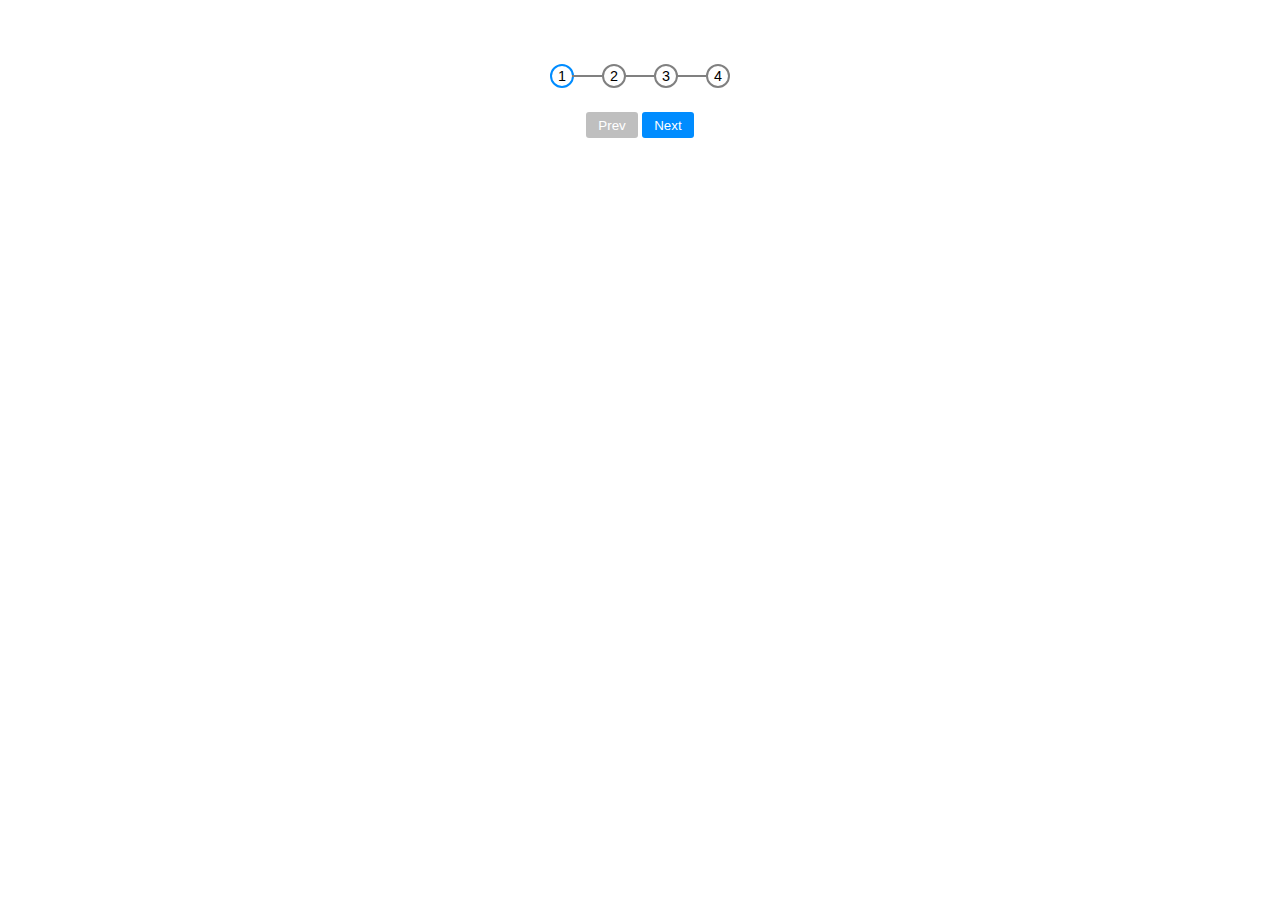
==== 02/index.html @ c182ec01 "days 01 and 02 done - basic" ====
<!DOCTYPE html>
<html lang="en">
<head>
  <meta charset="UTF-8">
  <meta name="viewport" content="width=device-width, initial-scale=1.0">
  <title>Document</title>
  <link rel="stylesheet" href="styles.css">
</head>
<body>

  <div class="container">
    <div class="flex">
      <div class="num num--one blue">1</div>
      <div class="num num--two">2</div>
      <div class="num num--three">3</div>
      <div class="num num--four">4</div>
    </div>
    <div class="btns">
      <button>Prev</button>
      <button class="enabled">Next</button>
    </div>
  </div>
  

  <script src="script.js"></script>
</body>
</html>
---- 02/styles.css ----
*, ::before, ::after {
  margin: 0;
  padding: 0;
  list-style-type: none;
  text-decoration: none;
  box-sizing: border-box;
}

*:focus {
  outline: none;
}

:root {
  --blue: rgb(0, 140, 255);
}


body {
  font-size: 100%;
  font-family: sans-serif;
  display: flex;
  align-items: center;
  justify-content: center;
  padding: 4rem;
}

.container {
  display: flex;
  flex-direction: column;

}

.flex {
  display: flex;
}

.num {
  font-size: .9rem;
  width: 1.5rem;
  height: 1.5rem; 
  border: 2px solid gray;
  border-radius: 50%;
  display: flex;
  justify-content: center;
  align-items: center;
  position: relative;
}

.num:not(.num--four)::before {
  content: "";
  position: absolute;
  width: calc(1.75rem + 2px);
  height: 2px;
  background-color: gray;
  left: 100%;
}

.num:not(.num--four)::after {
  content: "";
  position: absolute;
  width: 0;
  height: 2px;
  background-color: var(--blue);
  left: 100%;
  transition: width 350ms ease-out;
}

.active:not(.num--four)::after {
  width: calc(1.75rem + 2px)
}

.blue {
  border-color: var(--blue);
  transition: border-color 300ms ease-in 300ms;
}

.num + .num {
  margin-left: 1.75rem;
}

.btns {
  margin: 1.5rem auto;
}

button {
  padding: .35rem .75rem;
  color: #fff;
  background-color: rgba(0,0,0,.25);
  border: 0;
  border-radius: 3px;
  transition: background-color 300ms ease-out;
}

.enabled {
  background-color: var(--blue);
  cursor: pointer;
  transition: background-color 300ms ease-out;
}
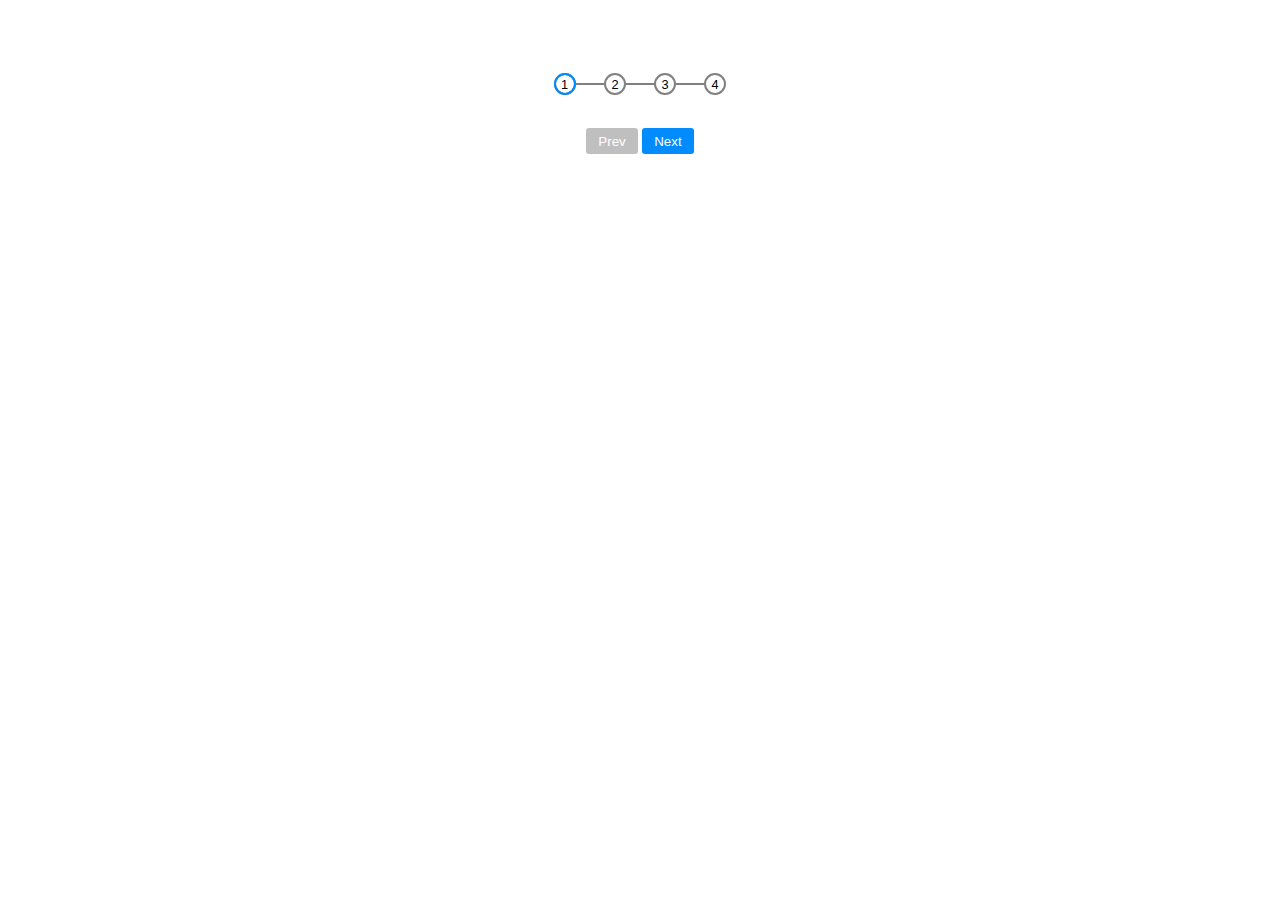
==== commit 9634e049: "day 02 updated to use svg - last commit has day 02 complete with divs" ====
--- a/02/index.html
+++ b/02/index.html
@@ -3,18 +3,37 @@
 <head>
   <meta charset="UTF-8">
   <meta name="viewport" content="width=device-width, initial-scale=1.0">
-  <title>Document</title>
+  <title>Day 02</title>
   <link rel="stylesheet" href="styles.css">
 </head>
 <body>
 
   <div class="container">
-    <div class="flex">
-      <div class="num num--one blue">1</div>
-      <div class="num num--two">2</div>
-      <div class="num num--three">3</div>
-      <div class="num num--four">4</div>
-    </div>
+    <svg width="191" height="40">
+      <circle r="10" cx="20" cy="20" class="num num--one"></circle>
+      <circle r="10" cx="20" cy="20" class="num num--one blue"></circle>
+      <line x1="31" y1="20" x2="59" y2="20" />
+      <line class="top" x1="31" y1="20" x2="59" y2="20" />
+      <circle r="10" cx="70" cy="20" class="num num--two"></circle>
+      <circle r="10" cx="70" cy="20" class="num num--two top-circle"></circle>
+      <!-- circle getBBox(): SVGRect {x: 10, y: 10, width: 20, height: 20} -->
+      <circle transform="translate(0, 40) scale(1, -1)" r="10" cx="70" cy="20" class="num num--two top-circle"></circle>
+      <line x1="81" y1="20" x2="109" y2="20" />
+      <line class="top" x1="81" y1="20" x2="109" y2="20" />
+      <circle r="10" cx="120" cy="20" class="num num--three"></circle>
+      <circle r="10" cx="120" cy="20" class="num num--three top-circle"></circle>
+      <circle transform="translate(50, 40) scale(1, -1)" r="10" cx="70" cy="20" class="num num--two top-circle"></circle>
+      <line x1="131" y1="20" x2="159" y2="20" />
+      <line class="top" x1="131" y1="20" x2="159" y2="20" />
+      <circle r="10" cx="170" cy="20" class="num num--four"></circle>
+      <circle r="10" cx="170" cy="20" class="num num--four top-circle"></circle>
+      <circle transform="translate(100, 40) scale(1, -1)" r="10" cx="70" cy="20" class="num num--two top-circle"></circle>
+      <text x="16" y="24.5">1</text>
+      <text x="66.5" y="24.5">2</text>
+      <text x="116.5" y="24.5">3</text>
+      <text x="166.5" y="24.5">4</text>
+    </svg>
+
     <div class="btns">
       <button>Prev</button>
       <button class="enabled">Next</button>
--- a/02/styles.css
+++ b/02/styles.css
@@ -20,16 +20,15 @@
 body {
   font-size: 100%;
   font-family: sans-serif;
-  display: flex;
-  align-items: center;
-  justify-content: center;
   padding: 4rem;
 }
 
 .container {
+  width: 191px;
   display: flex;
   flex-direction: column;
-
+  
+  margin: 0 auto;
 }
 
 .flex {
@@ -37,48 +36,49 @@
 }
 
 .num {
-  font-size: .9rem;
-  width: 1.5rem;
-  height: 1.5rem; 
-  border: 2px solid gray;
-  border-radius: 50%;
-  display: flex;
-  justify-content: center;
-  align-items: center;
-  position: relative;
-}
-
-.num:not(.num--four)::before {
-  content: "";
-  position: absolute;
-  width: calc(1.75rem + 2px);
-  height: 2px;
-  background-color: gray;
-  left: 100%;
-}
-
-.num:not(.num--four)::after {
-  content: "";
-  position: absolute;
-  width: 0;
-  height: 2px;
-  background-color: var(--blue);
-  left: 100%;
-  transition: width 350ms ease-out;
-}
-
-.active:not(.num--four)::after {
-  width: calc(1.75rem + 2px)
+  stroke: gray;
+  stroke-width: 2px;
+  fill: none;
 }
 
 .blue {
-  border-color: var(--blue);
-  transition: border-color 300ms ease-in 300ms;
+  stroke: var(--blue);
 }
 
-.num + .num {
-  margin-left: 1.75rem;
+text {
+  font-size: .8rem;
 }
+
+line {
+  stroke: gray;
+  stroke-width: 2px;
+}
+
+/* animations for the line - pause (wait for circle to transition) on reverse/prev click */
+.top {
+  stroke-dasharray: 0 28;
+  transition: all 700ms 450ms;
+}
+
+.top.blue {
+  stroke-dasharray: 28 0;
+  transition: all 400ms;
+}
+
+
+/* animations for the circle - do not pause on reverse/prev click */
+.top-circle {
+  stroke-dashoffset: 31.215;
+  stroke-dasharray: 0 62.43;
+  transition: all 800ms;
+}
+
+/* stroke on cirle was a touch short - increased the "dash" by one unit and decresed the "gap" by one unit */
+.top-circle.blue {
+  stroke-dasharray: 32.215 30.215;
+  transition: all 800ms 350ms;
+}
+
 
 .btns {
   margin: 1.5rem auto;
